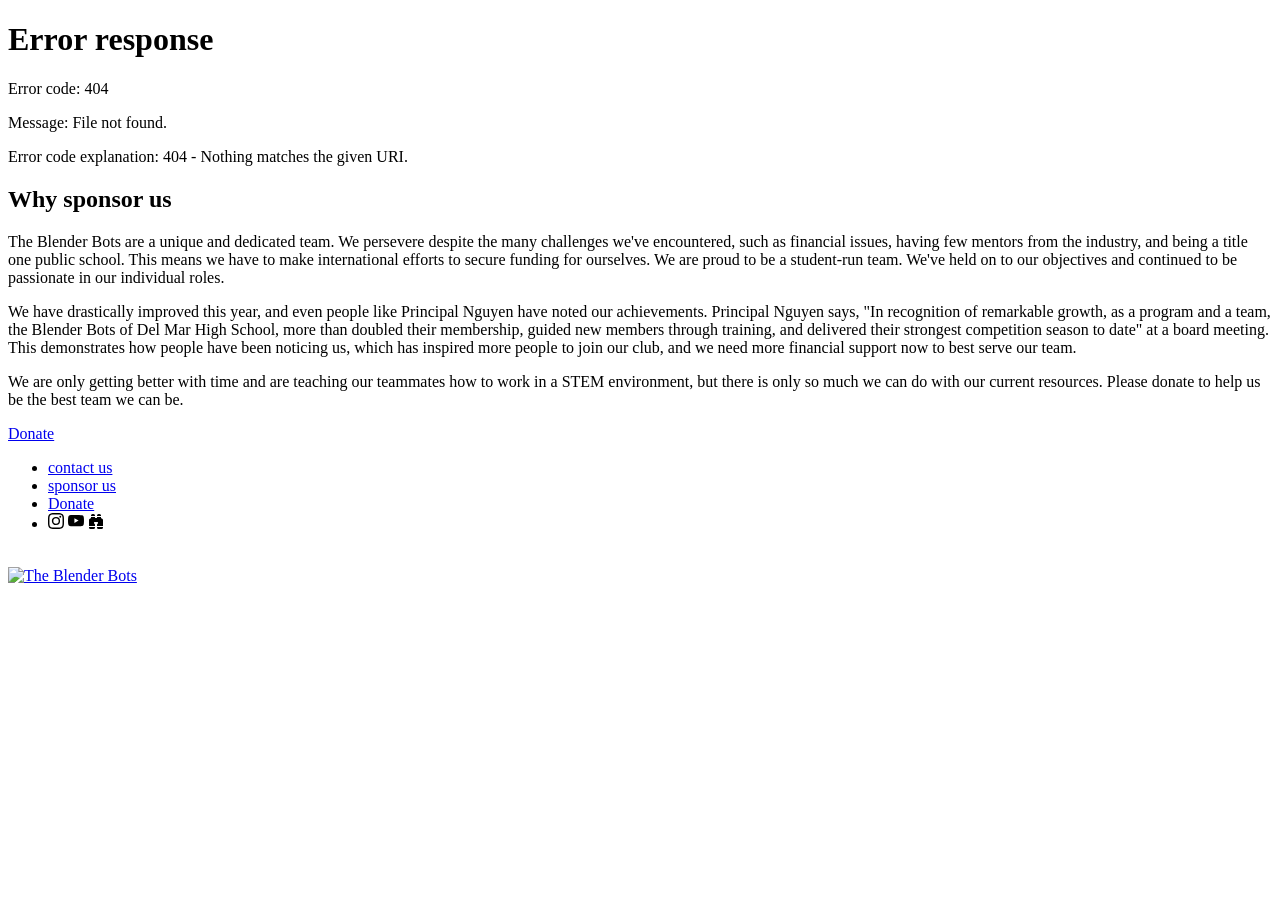
==== src/sponsorUs.html @ 7334a0ad "added Direct Donate button to footer of every page" ====
<!doctype html>
<html lang="en">
    <head>
        <title>Sponsor | Blender Bots</title>
        <meta name="viewport" content="width=device-width, initial-scale=1.0" />
        <link rel="preconnect" href="https://fonts.googleapis.com" />
        <link rel="preconnect" href="https://fonts.gstatic.com" crossorigin />
        <link
            href="https://fonts.googleapis.com/css2?family=Inter:wght@400;600;800&display=swap"
            rel="stylesheet"
        />
        <link
            rel="icon"
            type="image/png"
            sizes="32x32"
            href="../src/photos/logo/favicon_io/favicon-32x32.png"
        />
        <link
            rel="icon"
            type="image/png"
            sizes="16x16"
            href="../src/photos/logo/favicon_io/favicon-16x16.png"
        />
        <link
            rel="icon"
            type="image/x-icon"
            href="../src/photos/logo/favicon_io/favicon.ico"
        />
        <link rel="stylesheet" href="baseline.css" />
        <link rel="stylesheet" href="sponsorUs.css" />
        <!-- Open Graph -->
        <meta property="og:title" content="Sponsor Us | Blender Bots" />
        <meta
            property="og:description"
            content="Support the Blender Bots high school robotics team. Learn how your sponsorship helps us compete in FIRST Tech Challenge."
        />
        <meta property="og:type" content="website" />
        <meta
            property="og:url"
            content="https://blenderbots12492.github.io/src/sponsorUs.html"
        />
        <meta
            property="og:image"
            content="https://blenderbots12492.github.io/src/photos/team-photo.webp"
        />
        <!-- Twitter Card -->
        <meta name="twitter:card" content="summary_large_image" />
        <meta name="twitter:title" content="Sponsor Us | Blender Bots" />
        <meta
            name="twitter:description"
            content="Support the Blender Bots high school robotics team. Learn how your sponsorship helps us compete in FIRST Tech Challenge."
        />

        <link rel="stylesheet" href="footer.css" />
        <meta
            name="description"
            content="The Blender Bots High School team's web page."
        />
    </head>
    <body>
        <div id="shared-header"></div>
        <script>
            (function () {
                fetch("/src/header.html")
                    .then((r) => r.text())
                    .then((html) => {
                        document.getElementById("shared-header").innerHTML =
                            html;
                        const btn = document.querySelector(".shared-cta");
                        const isSponsor =
                            location.pathname.endsWith("sponsorUs.html");
                        if (btn) {
                            btn.textContent = isSponsor ? "Home" : "Support Us";
                            btn.onclick = () =>
                                isSponsor
                                    ? (location.href = "/index.html")
                                    : (location.href = "/src/sponsorUs.html");
                        }
                    });
            })();
        </script>
        <div class="content">
            <h2>Why sponsor us</h2>
            <p>
                The Blender Bots are a unique and dedicated team. We persevere
                despite the many challenges we've encountered, such as financial
                issues, having few mentors from the industry, and being a title
                one public school. This means we have to make international
                efforts to secure funding for ourselves. We are proud to be a
                student-run team. We've held on to our objectives and continued
                to be passionate in our individual roles.
            </p>
            <p>
                We have drastically improved this year, and even people like
                Principal Nguyen have noted our achievements. Principal Nguyen
                says, "In recognition of remarkable growth, as a program and a
                team, the Blender Bots of Del Mar High School, more than doubled
                their membership, guided new members through training, and
                delivered their strongest competition season to date" at a board
                meeting. This demonstrates how people have been noticing us,
                which has inspired more people to join our club, and we need
                more financial support now to best serve our team.
            </p>
            <p>
                We are only getting better with time and are teaching our
                teammates how to work in a STEM environment, but there is only
                so much we can do with our current resources. Please donate to
                help us be the best team we can be.
            </p>
            <div class="donate-btn-wrapper">
                <a
                    class="donate-button"
                    href="https://cuhsd.graystep.com/Index.aspx#/780365/product/55817"
                    target="_blank"
                    >Donate</a
                >
            </div>
        </div>
        <footer role="footer">
            <div>
                <ul>
                    <li><a href="mailto:team12492@gmail.com">contact us</a></li>
                    <li><a href="sponsorUs.html">sponsor us</a></li>
                    <li><a href="https://cuhsd.graystep.com/Index.aspx#/780365/product/55817">Donate</a></li>
                    <li>
                        <a
                            ><svg
                                xmlns="http://www.w3.org/2000/svg"
                                width="16"
                                height="16"
                                fill="currentColor"
                                class="bi bi-instagram"
                                viewBox="0 0 16 16"
                            >
                                <path
                                    d="M8 0C5.829 0 5.556.01 4.703.048 3.85.088 3.269.222 2.76.42a3.917 3.917 0 0 0-1.417.923A3.927 3.927 0 0 0 .42 2.76C.222 3.268.087 3.85.048 4.7.01 5.555 0 5.827 0 8.001c0 2.172.01 2.444.048 3.297.04.852.174 1.433.372 1.942.205.526.478.972.923 1.417.444.445.89.719 1.416.923.51.198 1.09.333 1.942.372C5.555 15.99 5.827 16 8 16s2.444-.01 3.298-.048c.851-.04 1.434-.174 1.943-.372a3.916 3.916 0 0 0 1.416-.923c.445-.445.718-.891.923-1.417.197-.509.332-1.09.372-1.942C15.99 10.445 16 10.173 16 8s-.01-2.445-.048-3.299c-.04-.851-.175-1.433-.372-1.941a3.926 3.926 0 0 0-.923-1.417A3.911 3.911 0 0 0 13.24.42c-.51-.198-1.092-.333-1.943-.372C10.443.01 10.172 0 7.998 0h.003zm-.717 1.442h.718c2.136 0 2.389.007 3.232.046.78.035 1.204.166 1.486.275.373.145.64.319.92.599.28.28.453.546.598.92.11.281.24.705.275 1.485.039.843.047 1.096.047 3.231s-.008 2.389-.047 3.232c-.035.78-.166 1.203-.275 1.485a2.47 2.47 0 0 1-.599.919c-.28.28-.546.453-.92.598-.28.11-.704.24-1.485.276-.843.038-1.096.047-3.232.047s-2.39-.009-3.233-.047c-.78-.036-1.203-.166-1.485-.276a2.478 2.478 0 0 1-.92-.598 2.48 2.48 0 0 1-.6-.92c-.109-.281-.24-.705-.275-1.485-.038-.843-.046-1.096-.046-3.233 0-2.136.008-2.388.046-3.231.036-.78.166-1.204.276-1.486.145-.373.319-.64.599-.92.28-.28.546-.453.92-.598.282-.11.705-.24 1.485-.276.738-.034 1.024-.044 2.515-.045v.002zm4.988 1.328a.96.96 0 1 0 0 1.92.96.96 0 0 0 0-1.92zm-4.27 1.122a4.109 4.109 0 1 0 0 8.217 4.109 4.109 0 0 0 0-8.217zm0 1.441a2.667 2.667 0 1 1 0 5.334 2.667 2.667 0 0 1 0-5.334z"
                                /></svg
                        ></a>
                        <a
                            ><svg
                                xmlns="http://www.w3.org/2000/svg"
                                width="16"
                                height="16"
                                fill="currentColor"
                                class="bi bi-youtube"
                                viewBox="0 0 16 16"
                            >
                                <path
                                    d="M8.051 1.999h.089c.822.003 4.987.033 6.11.335a2.01 2.01 0 0 1 1.415 1.42c.101.38.172.883.22 1.402l.01.104.022.26.008.104c.065.914.073 1.77.074 1.957v.075c-.001.194-.01 1.108-.082 2.06l-.008.105-.009.104c-.05.572-.124 1.14-.235 1.558a2.007 2.007 0 0 1-1.415 1.42c-1.16.312-5.569.334-6.18.335h-.142c-.309 0-1.587-.006-2.927-.052l-.17-.006-.087-.004-.171-.007-.171-.007c-1.11-.049-2.167-.128-2.654-.26a2.007 2.007 0 0 1-1.415-1.419c-.111-.417-.185-.986-.235-1.558L.09 9.82l-.008-.104A31.4 31.4 0 0 1 0 7.68v-.122C.002 7.343.01 6.6.064 5.78l.007-.103.003-.052.008-.104.022-.26.01-.104c.048-.519.119-1.023.22-1.402a2.007 2.007 0 0 1 1.415-1.42c.487-.13 1.544-.21 2.654-.26l.17-.007.172-.006.086-.003.171-.007A99.788 99.788 0 0 1 7.858 2h.193zM6.4 5.209v4.818l4.157-2.408L6.4 5.209z"
                                /></svg
                        ></a>
                        <a
                            ><svg
                                xmlns="http://www.w3.org/2000/svg"
                                width="16"
                                height="16"
                                fill="currentColor"
                                class="bi bi-binoculars-fill"
                                viewBox="0 0 16 16"
                            >
                                <path
                                    d="M4.5 1A1.5 1.5 0 0 0 3 2.5V3h4v-.5A1.5 1.5 0 0 0 5.5 1h-1zM7 4v1h2V4h4v.882a.5.5 0 0 0 .276.447l.895.447A1.5 1.5 0 0 1 15 7.118V13H9v-1.5a.5.5 0 0 1 .146-.354l.854-.853V9.5a.5.5 0 0 0-.5-.5h-3a.5.5 0 0 0-.5.5v.793l.854.853A.5.5 0 0 1 7 11.5V13H1V7.118a1.5 1.5 0 0 1 .83-1.342l.894-.447A.5.5 0 0 0 3 4.882V4h4zM1 14v.5A1.5 1.5 0 0 0 2.5 16h3A1.5 1.5 0 0 0 7 14.5V14H1zm8 0v.5a1.5 1.5 0 0 0 1.5 1.5h3a1.5 1.5 0 0 0 1.5-1.5V14H9zm4-11H9v-.5A1.5 1.5 0 0 1 10.5 1h1A1.5 1.5 0 0 1 13 2.5V3z"
                                /></svg
                        ></a>
                    </li>
                </ul>
            </div>
            <div>
                <br />
                <a href="/index.html"
                    ><img alt="The Blender Bots" src="photos/logo/Banner.png"
                /></a>
            </div>
        </footer>
    </body>
</html>
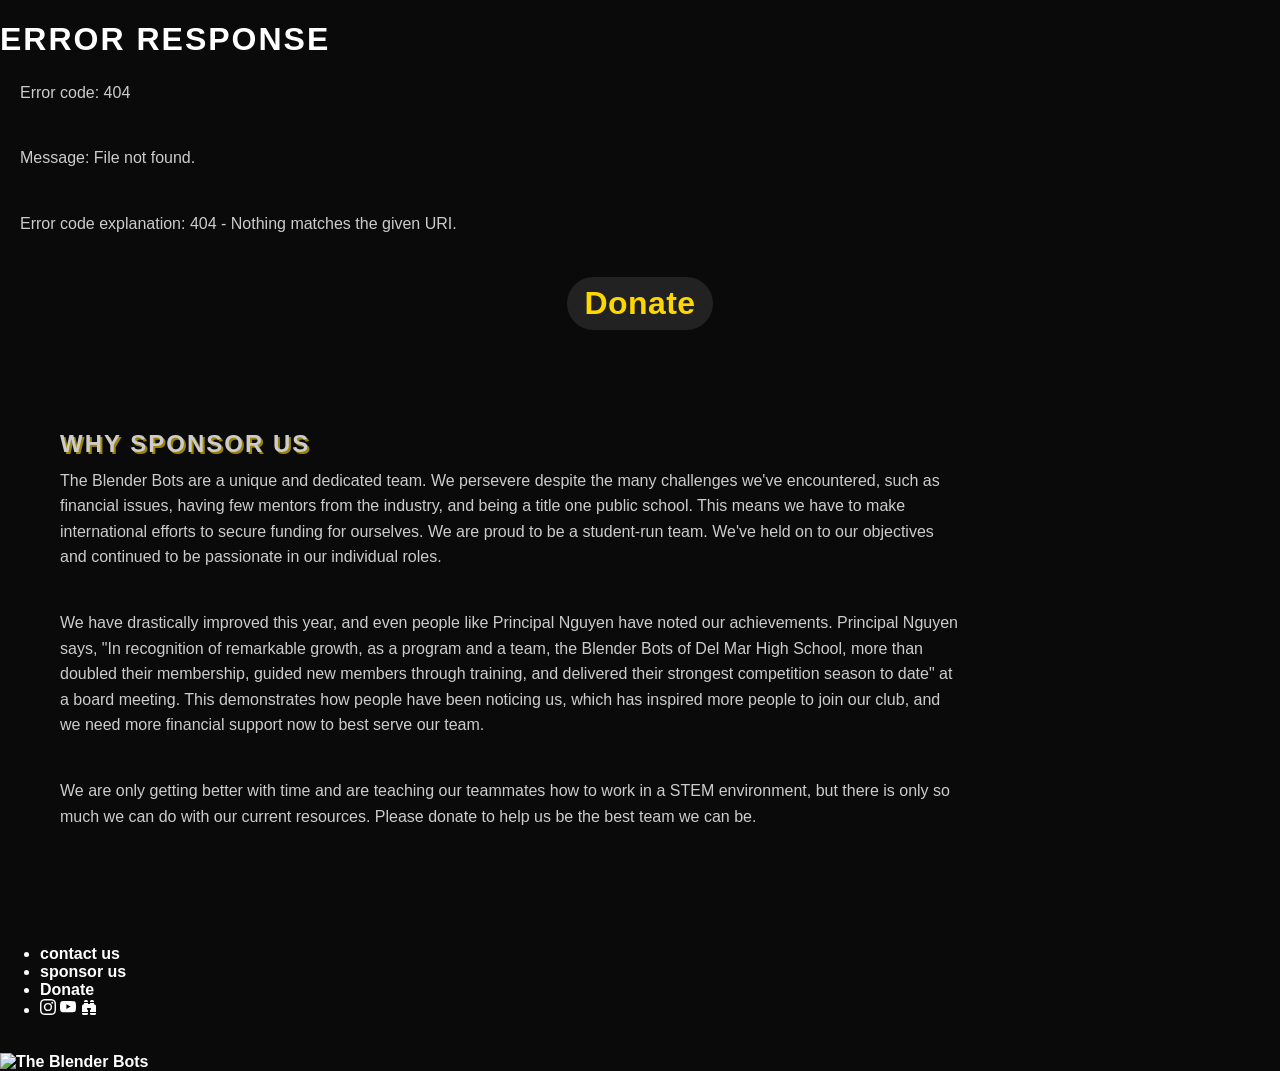
==== commit 751594e1: "Moved donate button up" ====
--- a/src/sponsorUs.html
+++ b/src/sponsorUs.html
@@ -28,8 +28,10 @@
         />
         <link rel="stylesheet" href="baseline.css" />
         <link rel="stylesheet" href="sponsorUs.css" />
+        
         <!-- Open Graph -->
         <meta property="og:title" content="Sponsor Us | Blender Bots" />
+
         <meta
             property="og:description"
             content="Support the Blender Bots high school robotics team. Learn how your sponsorship helps us compete in FIRST Tech Challenge."
@@ -50,7 +52,7 @@
             name="twitter:description"
             content="Support the Blender Bots high school robotics team. Learn how your sponsorship helps us compete in FIRST Tech Challenge."
         />
-
+        
         <link rel="stylesheet" href="footer.css" />
         <meta
             name="description"
@@ -58,7 +60,25 @@
         />
     </head>
     <body>
-        <div id="shared-header"></div>
+        
+        <div id="shared-header">
+            <div class="donate-btn-wrapper">
+                <a
+                    class="donate-button"
+                    href="https://cuhsd.graystep.com/Index.aspx#/780365/product/55817"
+                    target="_blank"
+                    >Donate</a
+                >
+            </div>
+        </div>
+        <div class="donate-btn-wrapper">
+                <a
+                    class="donate-button"
+                    href="https://cuhsd.graystep.com/Index.aspx#/780365/product/55817"
+                    target="_blank"
+                    >Donate</a
+                >
+            </div>
         <script>
             (function () {
                 fetch("/src/header.html")
@@ -80,6 +100,7 @@
             })();
         </script>
         <div class="content">
+            
             <h2>Why sponsor us</h2>
             <p>
                 The Blender Bots are a unique and dedicated team. We persevere
@@ -107,14 +128,7 @@
                 so much we can do with our current resources. Please donate to
                 help us be the best team we can be.
             </p>
-            <div class="donate-btn-wrapper">
-                <a
-                    class="donate-button"
-                    href="https://cuhsd.graystep.com/Index.aspx#/780365/product/55817"
-                    target="_blank"
-                    >Donate</a
-                >
-            </div>
+            
         </div>
         <footer role="footer">
             <div>
--- a/src/sponsorUs.css
+++ b/src/sponsorUs.css
@@ -0,0 +1,252 @@
+:root {
+    --neon-pink: #f8f005;
+    --neon-cyan: #9c8400;
+    --neon-yellow: #f8f005;
+    --bg-black: #0a0a0a;
+    --neon-magenta: #ccc;
+    /* Unified navigation sizing across pages (mobile baseline) */
+    --nav-height: 40px;
+    --nav-logo-height: 25px;
+}
+
+html {
+    scroll-behavior: smooth;
+}
+
+body {
+    background-color: var(--bg-black);
+    color: white;
+    font-family: "Inter", sans-serif;
+    margin: 0;
+    padding: 0;
+    overflow-x: hidden;
+}
+
+/* Parallax handled by baseline.css; removed per-page parallax to avoid drift */
+
+.title {
+    position: absolute;
+    top: 20%;
+    text-align: center;
+    width: 100%;
+    font-weight: 500;
+}
+
+.title::before {
+    font-size: 2em;
+    color: white;
+    font-family: Inter; /*required for anim*/
+    text-shadow: 2px 2px 2px var(--neon-cyan);
+    font-family: inter;
+    font-weight: 800;
+    content: "SPONSOR US";
+}
+
+h1,
+h2 {
+    text-transform: uppercase;
+    letter-spacing: 2px;
+}
+
+h2 {
+    margin: 40px 20px 10px;
+    color: var(--neon-magenta);
+    text-shadow: 2px 2px 0px var(--neon-cyan);
+}
+
+p {
+    max-width: 900px;
+    margin: 0 20px 40px;
+    line-height: 1.6;
+    color: #ccc;
+}
+
+strong {
+    color: white;
+}
+
+.back {
+    position: absolute;
+    top: 20px;
+    left: 20px;
+    color: white;
+    text-decoration: none;
+    text-transform: uppercase;
+    cursor: pointer;
+    display: flex;
+    align-items: center;
+    font-weight: 500;
+    transition: transform 0.1s ease;
+}
+.back:hover svg,
+.back:hover,
+span {
+    transform: translateX(-4px);
+    transition: transform 0.2s ease;
+}
+.back svg {
+    width: 18px;
+    height: 18px;
+    margin-right: 8px;
+    fill: white;
+}
+a {
+    color: white;
+
+    font-weight: 700;
+    text-decoration: none;
+    transition: color 0.2s ease;
+}
+
+/* ========================================
+   NAVIGATION / SPONSOR BAR
+   ======================================== */
+.sponsor-bar {
+    display: flex;
+    align-items: center;
+    justify-content: space-between;
+    position: fixed;
+    top: 0;
+    right: 0;
+    width: 100%;
+    background: linear-gradient(
+        180deg,
+        rgba(10, 10, 10, 0.95) 0%,
+        rgba(10, 10, 10, 0.8) 100%
+    );
+    backdrop-filter: blur(8px);
+    z-index: 10;
+    border-bottom: 1px solid rgba(248, 240, 5, 0.2);
+    padding: 2px 0;
+    height: 40px;
+}
+.sponsor-bar a {
+    color: white;
+    text-decoration: none;
+    font-weight: bold;
+    margin: 5px;
+}
+.sponsor-bar a:hover {
+    transition: 0.5s;
+    color: yellow;
+}
+
+.sponsor-bar-inner {
+    text-align: center;
+    display: flex;
+    align-items: center;
+}
+
+.sponsor-bar-link {
+    font-weight: 700;
+    text-align: center;
+    width: 100%;
+    color: #fff;
+    text-decoration: none;
+    margin: 0 12px;
+    padding: 4px 12px;
+    letter-spacing: 2px;
+    font-size: 0.85rem;
+    border-radius: 4px;
+    transition: all 0.3s ease;
+}
+
+.sponsor-bar-link:hover {
+    color: var(--neon-yellow);
+    background: rgba(248, 240, 5, 0.08);
+}
+
+/* Content container for parity with index.html */
+.content {
+    padding: 60px 20px;
+    max-width: 1200px;
+    margin: 0 auto;
+    position: relative;
+    z-index: 1;
+}
+
+/* Ensure the logo in the sponsor bar lines up with index.html baseline */
+.sponsor-bar > a > img.nav-logo,
+.sponsor-bar > img.nav-logo {
+    height: 25px;
+    width: auto;
+    margin-left: 15px;
+}
+
+/* Mobile baseline handled by baseline.css now; remove conflicting rules here */
+
+/* CTA button: black background with gold border */
+.cta-btn {
+    background: #000;
+    color: #ffd700;
+    border-width: 0px;
+    border-radius: 999px;
+    padding: 8px 18px;
+    font-weight: 800;
+    font-family: inherit;
+    cursor: pointer;
+    margin: 0 12px;
+    text-transform: none;
+    letter-spacing: 0.4px;
+    box-shadow: none;
+    transition:
+        transform 0.15s ease,
+        background 0.2s ease;
+}
+.cta-btn:hover {
+    background: #111;
+    color: #ffd700;
+    transform: scale(1.05);
+}
+.cta-btn:focus {
+    outline: none;
+}
+
+.sponsor-bar-link::before {
+    content: "";
+    position: relative;
+    display: block;
+    width: 100%;
+    height: 2px;
+    top: 20px;
+    left: 0;
+    background-color: yellow;
+    transform: scaleX(0);
+    transition: transform 0.3s ease;
+}
+
+.sponsor-bar-link:hover::before {
+    transform: scaleX(1);
+}
+.donate-btn-wrapper {
+    display: flex;
+    justify-content: center;
+    align-items: center;
+    margin-top: 20px;
+    width: 100%;
+}
+.donate-button {
+    font-size: 2em;
+    background: #222;
+    color: #ffd700;
+    border-width: 0px;
+    border-radius: 999px;
+    padding: 8px 18px;
+    font-weight: 800;
+    font-family: inherit;
+    cursor: pointer;
+    text-transform: none;
+    letter-spacing: 0.4px;
+    box-shadow: none;
+    transition:
+        transform 0.15s ease,
+        background 0.2s ease;
+}
+.donate-button:hover {
+    background: #333;
+    color: #ffd700;
+    transform: scale(1.05);
+}
+.donate-button:focus {
+    outline: none;
+}
